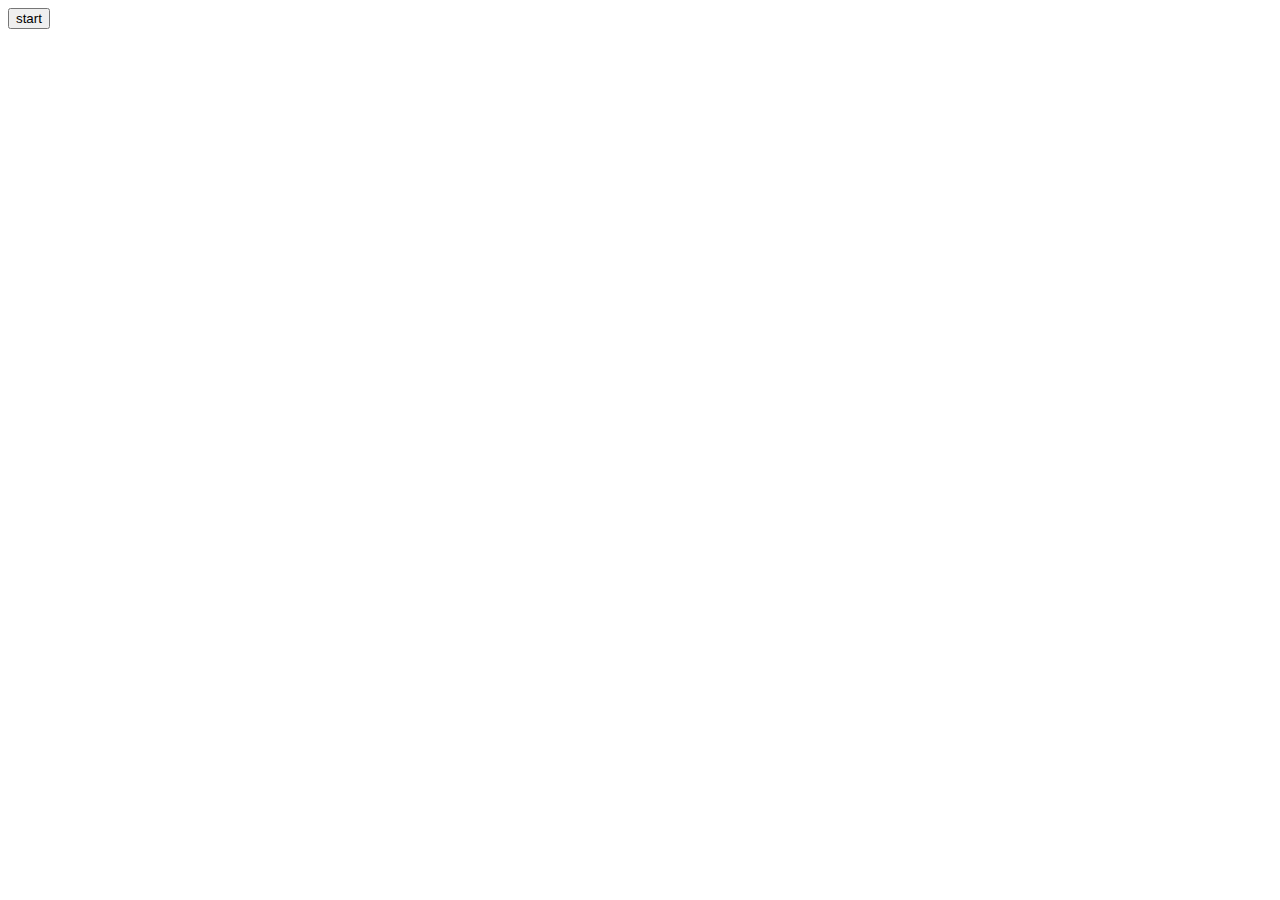
==== index.html @ 9340aa65 "fixed fix button" ====
<!doctype html>
<html>
	<head>
		<title>Accessible Sound</title>
		<style>
			body { font-size:0; color:transparent; transition: all .5s ease;}
			#note { }
			.droptarget { background-color: #348781}
			div.confident { }
			div.vague { }
			#note { }

			#detector { }
			#output { }
			#flat { display: none; }
			#sharp { display: none; }
			.flat #flat { }
			.sharp #sharp { }
		</style>
	</head>
	<body>
		<script src="js/pitchdetect.js"></script>
		<script>

		</script>

		<p>
			<button style="display:none;" onclick="this.innerText = togglePlayback()">use demo audio</button>
			<button onclick="toggleLiveInput()">start</button>
			<!-- <button onclick="toggleOscillator()">fix</button> -->
			<!--<button onclick="updatePitch(0);">sample</button>-->
		</p>

		<div id="detector" class="vague">
			<div class="pitch"><span id="pitch"></span></div>
			<div class="note"><span id="note"></span></div>
			<canvas id="output" width=300 height=42></canvas>
			<div id="detune"><span id="detune_amt"></span><span id="flat">cents &#9837;</span><span id="sharp">cents &#9839;</span></div>
		</div>

		<!-- just used for debugging
		<canvas id="waveform" width="512" height="256"></canvas>
		-->
	</body>
</html>
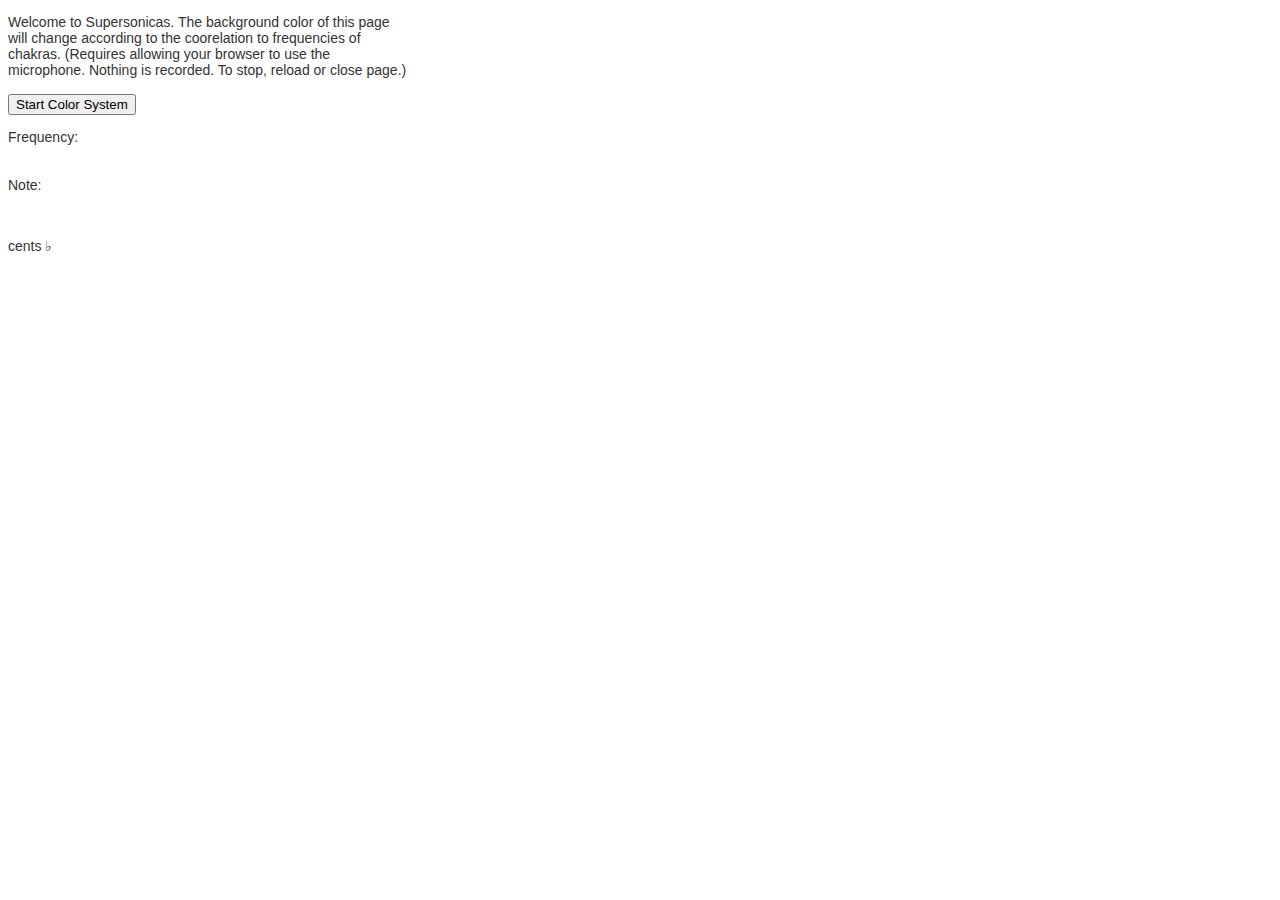
==== commit 9fe6e69e: "test push" ====
--- a/index.html
+++ b/index.html
@@ -1,9 +1,11 @@
 <!doctype html>
 <html>
 	<head>
-		<title>Accessible Sound</title>
+		<meta http-equiv="X-UA-Compatible" content="IE=edge,chrome=1">
+	    <meta name="viewport" content="width=device-width, initial-scale=1, shrink-to-fit=no">
+		<title>Supersonicas</title>
 		<style>
-			body { font-size:0; color:transparent; transition: all .5s ease;}
+			body { font-family: sans-serif; font-size: 14px; color: #333; transition: all 1s ease;}
 			#note { }
 			.droptarget { background-color: #348781}
 			div.confident { }
@@ -12,8 +14,8 @@
 
 			#detector { }
 			#output { }
-			#flat { display: none; }
-			#sharp { display: none; }
+			#flat { }
+			#sharp { }
 			.flat #flat { }
 			.sharp #sharp { }
 		</style>
@@ -24,22 +26,25 @@
 
 		</script>
 
-		<p>
-			<button style="display:none;" onclick="this.innerText = togglePlayback()">use demo audio</button>
-			<button onclick="toggleLiveInput()">start</button>
-			<!-- <button onclick="toggleOscillator()">fix</button> -->
-			<!--<button onclick="updatePitch(0);">sample</button>-->
+		<p style="max-width:400px;">
+			Welcome to Supersonicas. The background color of this page will change according to the coorelation to frequencies of chakras. (Requires allowing your browser to use the microphone. Nothing is recorded. To stop, reload or close page.)
+			</br></br>
+			<button onclick="toggleLiveInput()">Start Color System</button>
 		</p>
 
 		<div id="detector" class="vague">
-			<div class="pitch"><span id="pitch"></span></div>
-			<div class="note"><span id="note"></span></div>
+			Frequency: <div class="pitch"><span id="pitch"></span></div>
+			</br></br>
+			Note: <div class="note"><span id="note"></span></div>
 			<canvas id="output" width=300 height=42></canvas>
-			<div id="detune"><span id="detune_amt"></span><span id="flat">cents &#9837;</span><span id="sharp">cents &#9839;</span></div>
+			<div id="detune"><span id="detune_amt"></span>
+				<span id="flat">cents &#9837;</span>
+				<!-- </br></br>
+				<span id="sharp">cents &#9839;</span> -->
+			</div>
 		</div>
 
-		<!-- just used for debugging
 		<canvas id="waveform" width="512" height="256"></canvas>
-		-->
+
 	</body>
 </html>
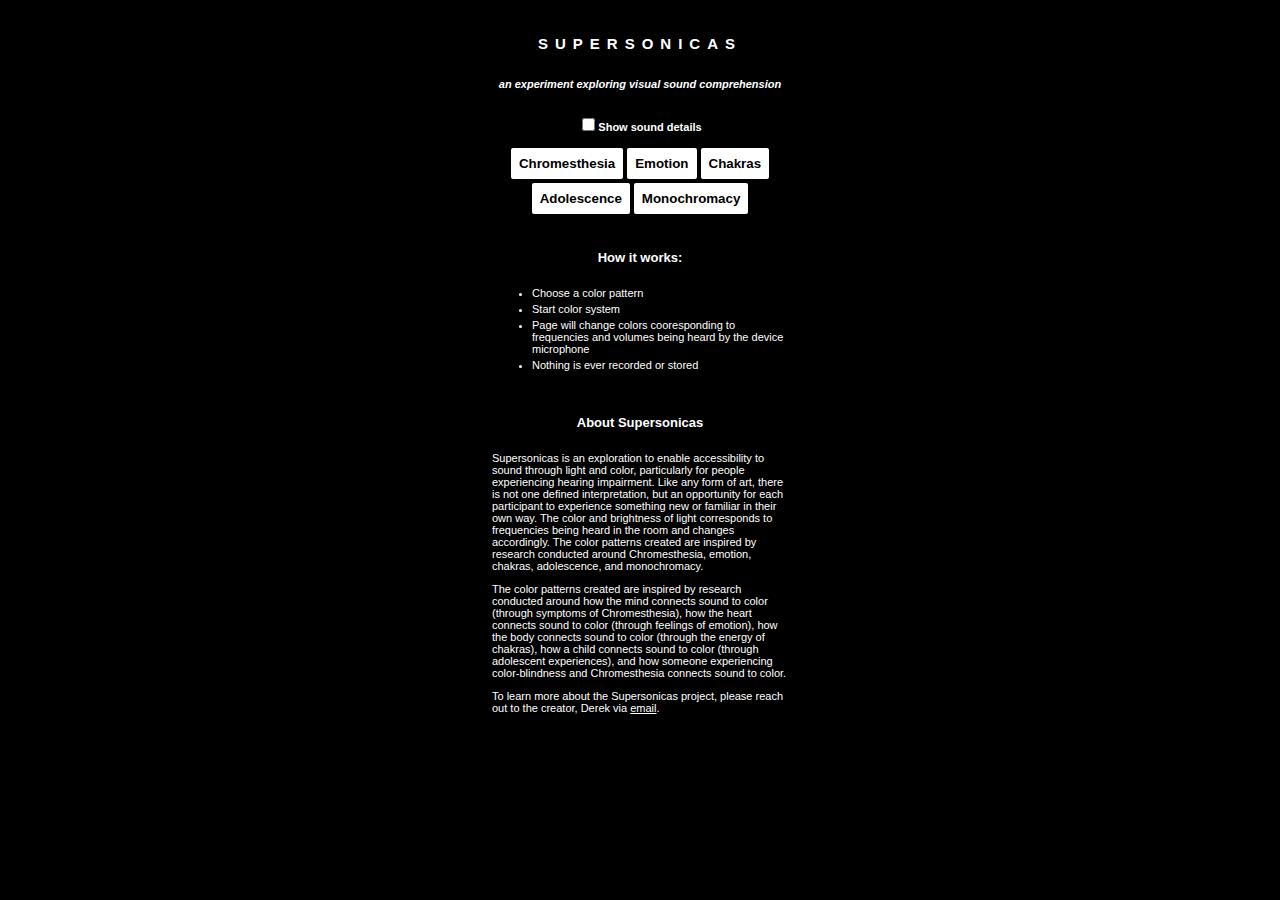
==== commit 59eb219f: "some styling" ====
--- a/index.html
+++ b/index.html
@@ -1,50 +1,54 @@
-<!doctype html>
+<!DOCTYPE html>
 <html>
-	<head>
-		<meta http-equiv="X-UA-Compatible" content="IE=edge,chrome=1">
-	    <meta name="viewport" content="width=device-width, initial-scale=1, shrink-to-fit=no">
-		<title>Supersonicas</title>
-		<style>
-			body { font-family: sans-serif; font-size: 14px; color: #333; transition: all 1s ease;}
-			#note { }
-			.droptarget { background-color: #348781}
-			div.confident { }
-			div.vague { }
-			#note { }
 
-			#detector { }
-			#output { }
-			#flat { }
-			#sharp { }
-			.flat #flat { }
-			.sharp #sharp { }
-		</style>
-	</head>
-	<body>
-		<script src="js/pitchdetect.js"></script>
-		<script>
+<head>
+    <meta http-equiv="X-UA-Compatible" content="IE=edge,chrome=1">
+    <meta name="viewport" content="width=device-width, initial-scale=1, shrink-to-fit=no">
+    <link rel="stylesheet" href="home-styles.css">
+    <title>Supersonicas</title>
+    <!-- Global site tag (gtag.js) - Google Analytics -->
+    <script async src="https://www.googletagmanager.com/gtag/js?id=UA-154332648-1"></script>
+    <script>
+        window.dataLayer = window.dataLayer || [];
+        function gtag(){dataLayer.push(arguments);}
+        gtag('js', new Date());
 
-		</script>
+        gtag('config', 'UA-154332648-1');
+    </script>
+</head>
 
-		<p style="max-width:400px;">
-			Welcome to Supersonicas. The background color of this page will change according to the coorelation to frequencies of chakras. (Requires allowing your browser to use the microphone. Nothing is recorded. To stop, reload or close page.)
-			</br></br>
-			<button onclick="toggleLiveInput()">Start Color System</button>
-		</p>
+<body>
 
-		<div id="detector" class="vague">
-			Frequency: <div class="pitch"><span id="pitch"></span></div>
-			</br></br>
-			Note: <div class="note"><span id="note"></span></div>
-			<canvas id="output" width=300 height=42></canvas>
-			<div id="detune"><span id="detune_amt"></span>
-				<span id="flat">cents &#9837;</span>
-				<!-- </br></br>
-				<span id="sharp">cents &#9839;</span> -->
-			</div>
-		</div>
+<div>
+    <h1>Supersonicas</h1>
+    <h6><i>an experiment exploring visual sound comprehension</i></h6>
+    <form>
+        <label><input id="sound-details" type="checkbox">Show sound details</input></label>
+        </br></br>
+        <button class="pattern-button" aria-label="Chromesthesia" href="">Chromesthesia</button><button class="pattern-button" aria-label="Emotion" href="">Emotion</button><button class="pattern-button" aria-label="Chakras" href="">Chakras</button><button class="pattern-button" aria-label="Adolescence" href="">Adolescence</button><button class="pattern-button" aria-label="Monochromacy" href="">Monochromacy</button>
+    </form>
+    </br>
+    <h5>How it works:</h5>
+    <ul>
+        <li>Choose a color pattern</li>
+		<li>Start color system</li>
+        <li>Page will change colors cooresponding to frequencies and volumes being heard by the device microphone</li>
+        <li>Nothing is ever recorded or stored</li>
+    </ul>
+    </br>
+    <h5>About Supersonicas</h5>
+    <p>Supersonicas is an exploration to enable accessibility to sound through light and color, particularly for people experiencing hearing impairment. Like any form of art, there is not one defined interpretation, but an opportunity for each participant to experience something new or familiar in their own way. The color and brightness of light corresponds to frequencies being heard in the room and changes accordingly. The color patterns created are inspired by research conducted around Chromesthesia, emotion, chakras, adolescence, and monochromacy.</p>
+    <p>The color patterns created are inspired by research conducted around how the mind connects sound to color (through symptoms of Chromesthesia), how the heart connects sound to color (through feelings of emotion), how the body connects sound to color (through the energy of chakras), how a child connects sound to color (through adolescent experiences), and how someone experiencing color-blindness and Chromesthesia connects sound to color.</p>
+    <p>To learn more about the Supersonicas project, please reach out to the creator, Derek via <a href="mailto:derektorsani@gmail.com">email</a>.</p>
+</div>
 
-		<canvas id="waveform" width="512" height="256"></canvas>
-
-	</body>
+</body>
+<script src="https://code.jquery.com/jquery-3.4.1.min.js"></script>
+<script>
+    $(".pattern-button").click(function(e) {
+        var detailsChecked = $("#sound-details")[0].checked;
+        location.href = "./sound.html?pattern=" + e.target.textContent.toLowerCase() + "&details=" + detailsChecked;
+        e.preventDefault();
+    });
+</script>
 </html>
--- a/home-styles.css
+++ b/home-styles.css
@@ -0,0 +1,75 @@
+body {
+    font-family: -apple-system, BlinkMacSystemFont, "Segoe UI", Roboto, Helvetica, Arial, sans-serif, "Apple Color Emoji", "Segoe UI Emoji", "Segoe UI Symbol";
+    text-align: center;
+    font-size: 11px;
+    padding: 25px;
+    margin: 0;
+    background-color: black;
+    color: white;
+}
+
+div {
+    margin: 0 auto;
+    max-width: 296px;
+    width: 100%;
+}
+
+label {
+    font-size: 11px;
+    font-weight: 600;
+}
+
+button {
+    font-weight: 700;
+    margin: 2px;
+    padding: 8px;
+    background-color: white;
+    border: none;
+    border-radius: 2px;
+    display: inline-block;
+}
+
+button:hover {
+    cursor: pointer;
+    background-color: #b2b2b2;
+}
+
+button:active {
+    color: white;
+    background-color: #0c66ff;
+}
+
+h1 {
+    font-size: 15px;
+    text-transform: uppercase;
+    letter-spacing: 7px;
+    font-weight: 600;
+}
+
+h6 {
+    font-size: 11px;
+    font-weight: 600;
+}
+
+h5 {
+    font-size: 13px;
+    font-weight: 600;
+}
+
+p {
+    font-size: 11px;
+    text-align: left;
+}
+
+ul {
+    text-align: left;
+    font-size: 11px;
+}
+
+li {
+    margin: 4px 0;
+}
+
+a {
+    color: white;
+}
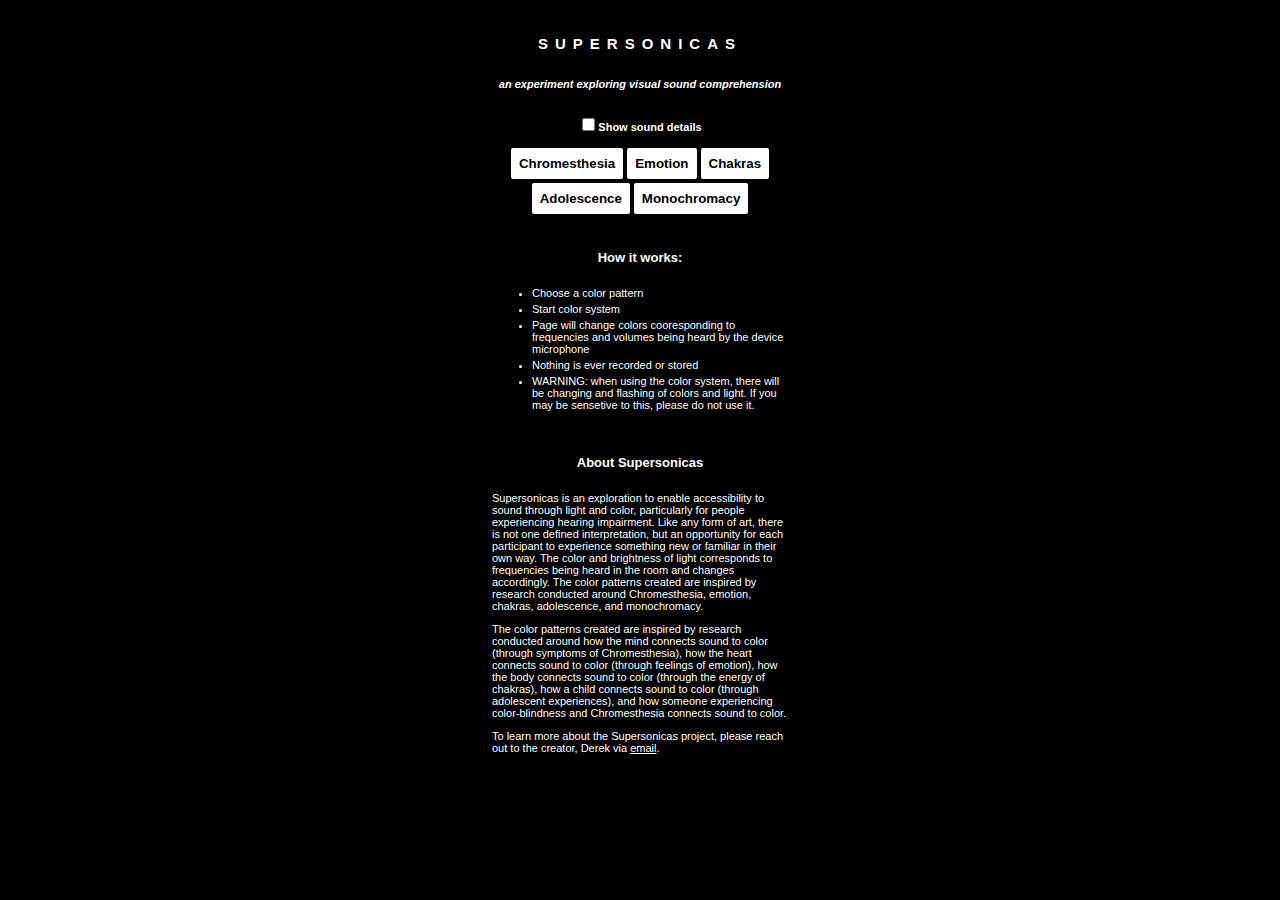
==== commit fca2d196: "fixed color transition speed" ====
--- a/index.html
+++ b/index.html
@@ -34,6 +34,7 @@
 		<li>Start color system</li>
         <li>Page will change colors cooresponding to frequencies and volumes being heard by the device microphone</li>
         <li>Nothing is ever recorded or stored</li>
+		<li>WARNING: when using the color system, there will be changing and flashing of colors and light. If you may be sensetive to this, please do not use it.</li>
     </ul>
     </br>
     <h5>About Supersonicas</h5>
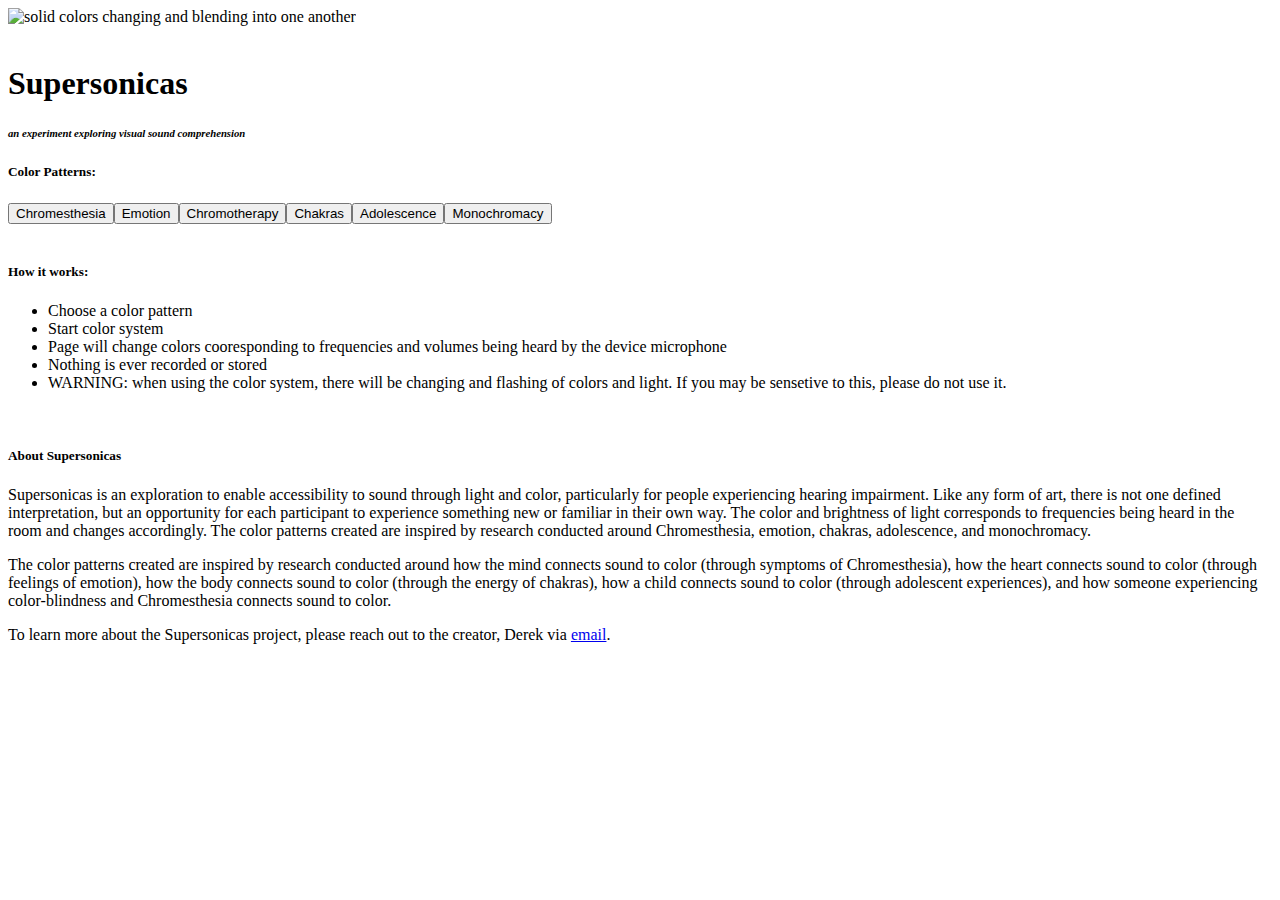
==== commit 2b36e6b1: "removed tone generator for now, restyled some things, added new color pattern" ====
--- a/index.html
+++ b/index.html
@@ -4,7 +4,7 @@
 <head>
     <meta http-equiv="X-UA-Compatible" content="IE=edge,chrome=1">
     <meta name="viewport" content="width=device-width, initial-scale=1, shrink-to-fit=no">
-    <link rel="stylesheet" href="home-styles.css">
+    <link rel="stylesheet" href="css/index-styles.css">
     <title>Supersonicas</title>
     <!-- Global site tag (gtag.js) - Google Analytics -->
     <script async src="https://www.googletagmanager.com/gtag/js?id=UA-154332648-1"></script>
@@ -20,12 +20,14 @@
 <body>
 
 <div>
+    <img alt="solid colors changing and blending into one another" src="images/supersonicas-fast.gif"/>
+    </br></br>
     <h1>Supersonicas</h1>
     <h6><i>an experiment exploring visual sound comprehension</i></h6>
+    <h5>Color Patterns:</h5>
     <form>
-        <label><input id="sound-details" type="checkbox">Show sound details</input></label>
-        </br></br>
-        <button class="pattern-button" aria-label="Chromesthesia" href="">Chromesthesia</button><button class="pattern-button" aria-label="Emotion" href="">Emotion</button><button class="pattern-button" aria-label="Chakras" href="">Chakras</button><button class="pattern-button" aria-label="Adolescence" href="">Adolescence</button><button class="pattern-button" aria-label="Monochromacy" href="">Monochromacy</button>
+        <label style="display: none;"><input id="sound-details" type="checkbox">Show sound details</input></label>
+        <button class="pattern-button" aria-label="Chromesthesia" href="">Chromesthesia</button><button class="pattern-button" aria-label="Emotion" href="">Emotion</button><button id="chromotherapy-button" class="pattern-button" aria-label="Chromotherapy">Chromotherapy</button><button class="pattern-button" aria-label="Chakras" href="">Chakras</button><button class="pattern-button" aria-label="Adolescence" href="">Adolescence</button><button class="pattern-button" aria-label="Monochromacy" href="">Monochromacy</button>
     </form>
     </br>
     <h5>How it works:</h5>
